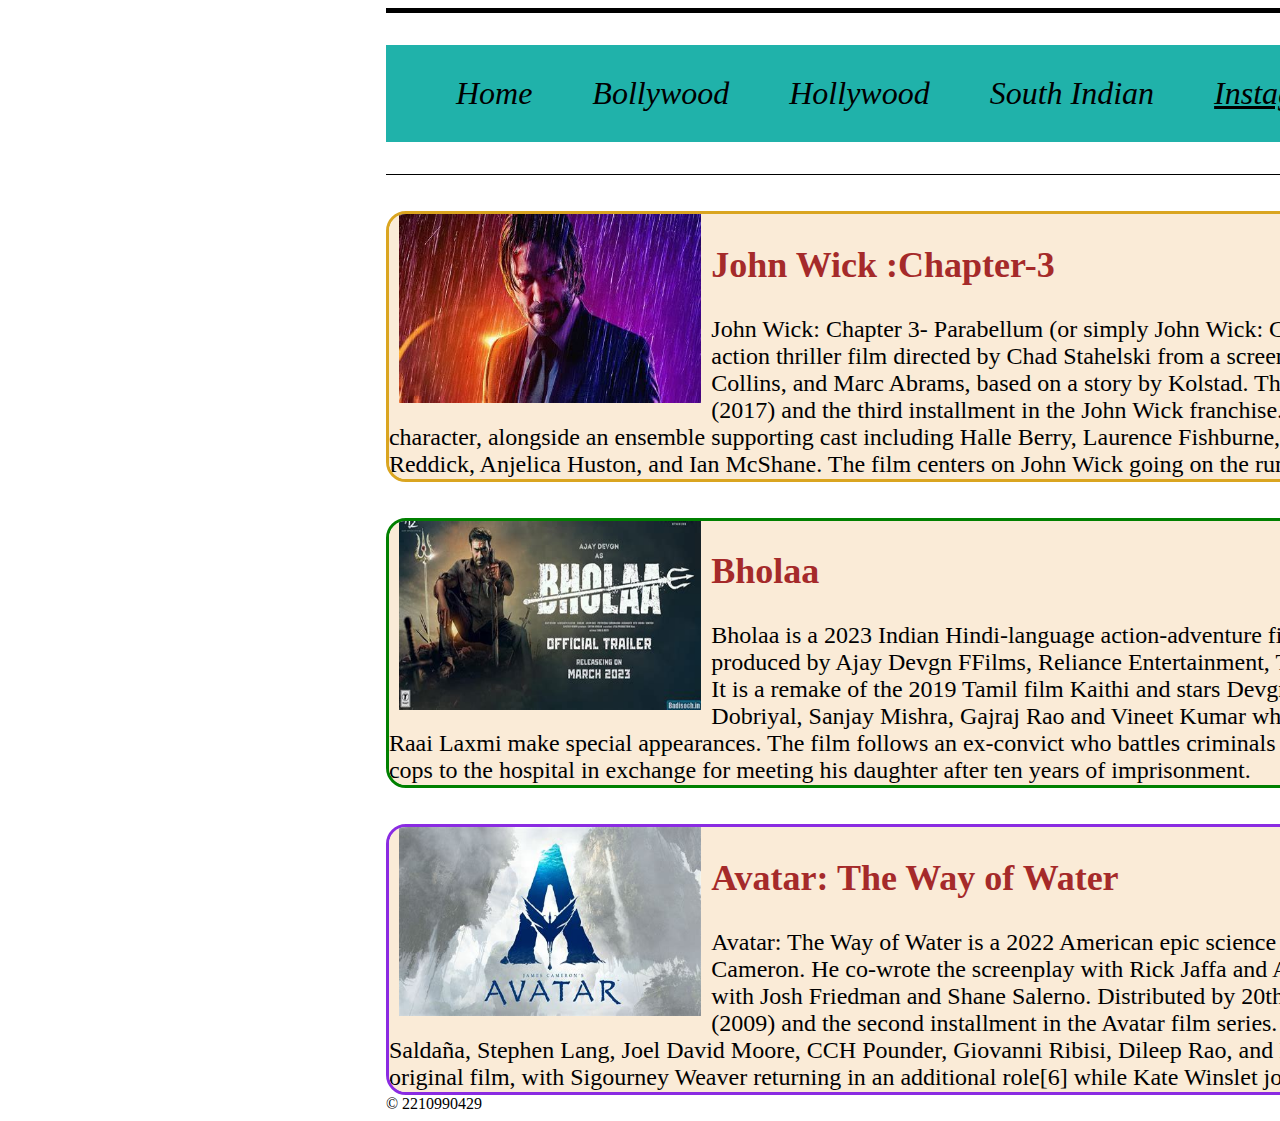
==== index.html @ 83ab1773 "Rename assignment2.html to index.html" ====
<!DOCTYPE html>
<meta charset="UTF-8">
<meta lang="en">

    <head ><link rel="stylesheet" href="Assign2.css"> 
    <!-- Made by Jaivardhan Khanna -->
    <style>img{height: 5cm;width: 8cm;margin-right: 10px;margin-left: 10px;}</style>
    </head>
    <form >
        <nav>
             <div class="lab">
                <ul><i  ><li id="New">Home</li></i>
                <i><li>Bollywood</li></i>
                <i><li>Hollywood</li></i>
                <i><li>South Indian</li></i>
                <i><li><a href="https://instagram.com" style="color: black;">Instagram</a></li></i></ul>
            </div>  
            <br><br>
            <div class="JW" >
                <div style="float: left"><img src="the.jpg"></div>
                    <h2>John Wick :Chapter-3</h2>
                    <p >John Wick: Chapter 3- Parabellum (or simply John Wick: Chapter 3) is a 2019 American neo-noir action thriller film directed by Chad Stahelski from a screenplay by Derek Kolstad, Shay Hatten, Chris Collins, and Marc Abrams, based on a story by Kolstad. The film is the sequel to John Wick: Chapter 2 (2017) and the third installment in the John Wick franchise. It stars Keanu Reeves as the eponymous character, alongside an ensemble supporting cast including Halle Berry, Laurence Fishburne, Mark Dacascos, Asia Kate Dillon, Lance Reddick, Anjelica Huston, and Ian McShane. The film centers on John Wick going on the run from a legion of hitmen after a bounty is placed for his murder.
                    </p>
                </div>
                <br><br>
                <div class="SM">
                    <div style="float: left"><img src="Bhola.png"></div>
                    <h2>Bholaa</h2>
                    <div class="para"><p>Bholaa is a 2023 Indian Hindi-language action-adventure film directed by Ajay Devgn and jointly produced by Ajay Devgn FFilms, Reliance Entertainment, T-Series Films and Dream Warrior Pictures. It is a remake of the 2019 Tamil film Kaithi and stars Devgn in the titular role alongside Tabu, Deepak Dobriyal, Sanjay Mishra, Gajraj Rao and Vineet Kumar while Amala Paul, Abhishek Bachchan and Raai Laxmi make special appearances. The film follows an ex-convict who battles criminals while transporting a truck full of poisoned cops to the hospital in exchange for meeting his daughter after ten years of imprisonment. 
                    </p></div>
                </div>
                <br><br>
                <div class ="ATW">
                    <div style="float: left"><img src="ava.jpg"></div>
                    <h2>Avatar: The Way of Water</h2>
                    <p>Avatar: The Way of Water is a 2022 American epic science fiction film directed and produced by James Cameron. He co-wrote the screenplay with Rick Jaffa and Amanda Silver from a story the trio wrote with Josh Friedman and Shane Salerno. Distributed by 20th Century Studios, it is the sequel to Avatar (2009) and the second installment in the Avatar film series. Cast members Sam Worthington, Zoe Saldaña, Stephen Lang, Joel David Moore, CCH Pounder, Giovanni Ribisi, Dileep Rao, and Matt Gerald reprise their roles from the original film, with Sigourney Weaver returning in an additional role[6] while Kate Winslet joined the cast. It follows a blue-skinned humanoid Na'vi named Jake Sully (Worthington) as he and his family, under renewed human threat, seek refuge with the aquatic Metkayina clan of Pandora, a habitable exomoon on which they live. 
                    </p>
                </div>© 2210990429
        </nav>
    </form>
</html>
---- Assign2.css ----
nav{
    border:hidden black;
    margin-left:10cm;
    margin-right: 5cm;
    overflow:initial;    
    width: 40cm;

}
h2{
    color:brown
}
.lab{
    border-top: solid thick;
    border-bottom:solid thin;
}
.lab ul{
    background-color: lightseagreen;
    width: 97%;
    font-size: xx-large;
    display:inline-flex;
    list-style: none;
   
}

.lab ul li{
    margin:30px;
}
.lab ul li a:hover {
    background:yellow;
    color:green;
    
}
.JW{
    border: solid goldenrod;
    border-radius: 20px;
    overflow:auto;
    background-color: antiquewhite;
    font-size: x-large;
    height: 7cm;width: 35cm;
}

.SM{
    border: solid green;
    border-radius: 20px;
    overflow:auto;
    background-color: antiquewhite;
    font-size: x-large;
    height: 7cm;width: 35cm;
}
.ATW{
    border: solid blueviolet;
    border-radius: 20px;
    overflow:auto;
    background-color: antiquewhite;
    font-size: x-large;
    height: 7cm;
    width: 35cm;
}
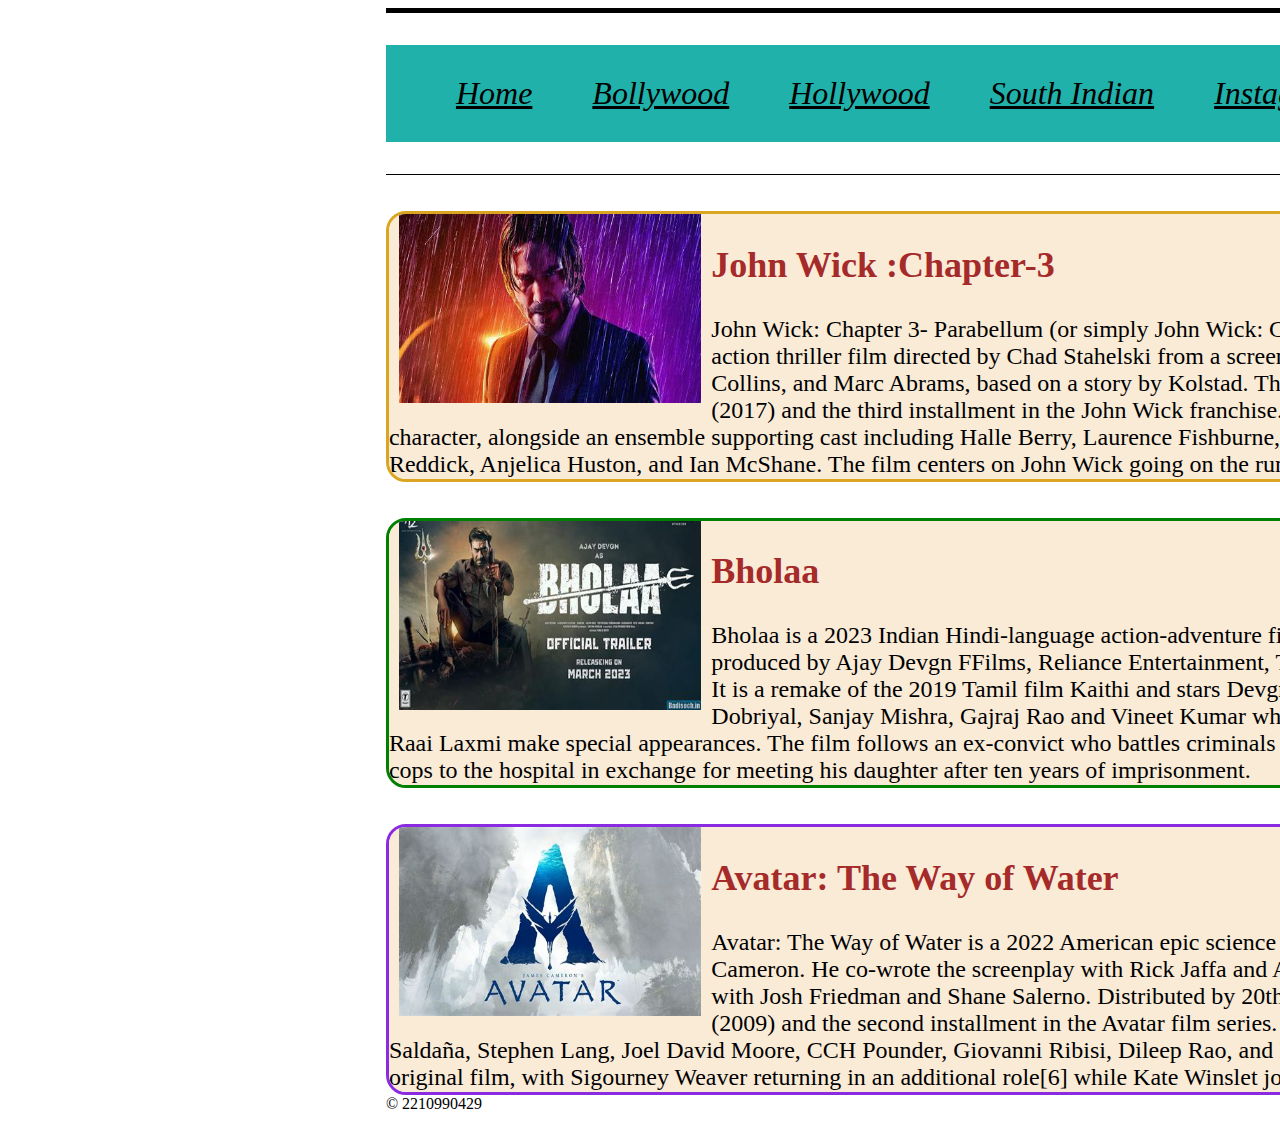
==== commit f151913e: "set scale" ====
--- a/index.html
+++ b/index.html
@@ -1,6 +1,7 @@
 <!DOCTYPE html>
 <meta charset="UTF-8">
 <meta lang="en">
+
 
     <head ><link rel="stylesheet" href="Assign2.css"> 
     <!-- Made by Jaivardhan Khanna -->
@@ -9,10 +10,10 @@
     <form >
         <nav>
              <div class="lab">
-                <ul><i  ><li id="New">Home</li></i>
-                <i><li>Bollywood</li></i>
-                <i><li>Hollywood</li></i>
-                <i><li>South Indian</li></i>
+                <ul><i><li><a href="" style="color: black;">Home</a></li></i>
+                <i><li><a href="" style="color: black;">Bollywood</a></li></i>
+                <i><li><a href="" style="color: black;">Hollywood</a></li></i>
+                <i><li><a href="" style="color: black;">South Indian</a></li></i>
                 <i><li><a href="https://instagram.com" style="color: black;">Instagram</a></li></i></ul>
             </div>  
             <br><br>
@@ -35,7 +36,8 @@
                     <h2>Avatar: The Way of Water</h2>
                     <p>Avatar: The Way of Water is a 2022 American epic science fiction film directed and produced by James Cameron. He co-wrote the screenplay with Rick Jaffa and Amanda Silver from a story the trio wrote with Josh Friedman and Shane Salerno. Distributed by 20th Century Studios, it is the sequel to Avatar (2009) and the second installment in the Avatar film series. Cast members Sam Worthington, Zoe Saldaña, Stephen Lang, Joel David Moore, CCH Pounder, Giovanni Ribisi, Dileep Rao, and Matt Gerald reprise their roles from the original film, with Sigourney Weaver returning in an additional role[6] while Kate Winslet joined the cast. It follows a blue-skinned humanoid Na'vi named Jake Sully (Worthington) as he and his family, under renewed human threat, seek refuge with the aquatic Metkayina clan of Pandora, a habitable exomoon on which they live. 
                     </p>
-                </div>© 2210990429
+                </div>
+                © 2210990429
         </nav>
     </form>
 </html>
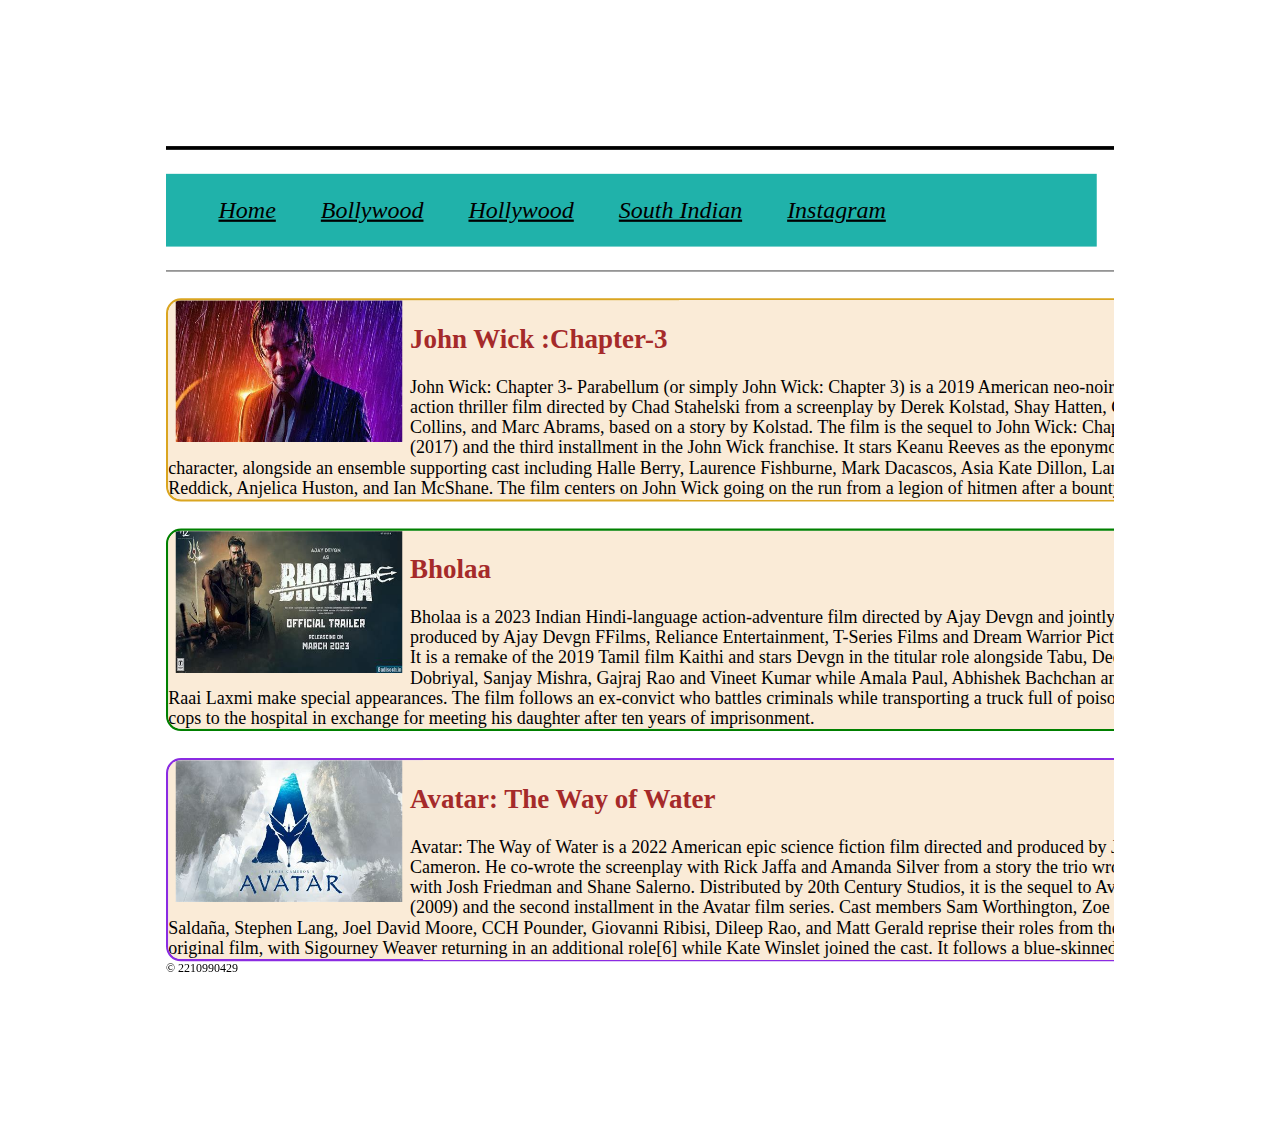
==== commit ff36b3e9: "removed scaling issue" ====
--- a/index.html
+++ b/index.html
@@ -3,10 +3,13 @@
 <meta lang="en">
 
 
-    <head ><link rel="stylesheet" href="Assign2.css"> 
-    <!-- Made by Jaivardhan Khanna -->
+    <head ><link rel="stylesheet" href="Assign2.css">
+    <title>© Jaivardhan Khanna(2210990429)</title>
     <style>img{height: 5cm;width: 8cm;margin-right: 10px;margin-left: 10px;}</style>
     </head>
+
+<!-- Made by Jaivardhan Khanna -->
+
     <form >
         <nav>
              <div class="lab">
--- a/Assign2.css
+++ b/Assign2.css
@@ -1,10 +1,10 @@
 nav{
-    border:hidden black;
-    margin-left:10cm;
-    margin-right: 5cm;
-    overflow:initial;    
-    width: 40cm;
-
+    border:hidden;
+    border-width: 3cm;
+    overflow:hidden;    
+    width:100%;
+    scale:0.75 ;
+    align-self:auto;
 }
 h2{
     color:brown
@@ -15,11 +15,10 @@
 }
 .lab ul{
     background-color: lightseagreen;
-    width: 97%;
+    width: 95%;
     font-size: xx-large;
     display:inline-flex;
-    list-style: none;
-   
+    list-style: none; 
 }
 
 .lab ul li{
